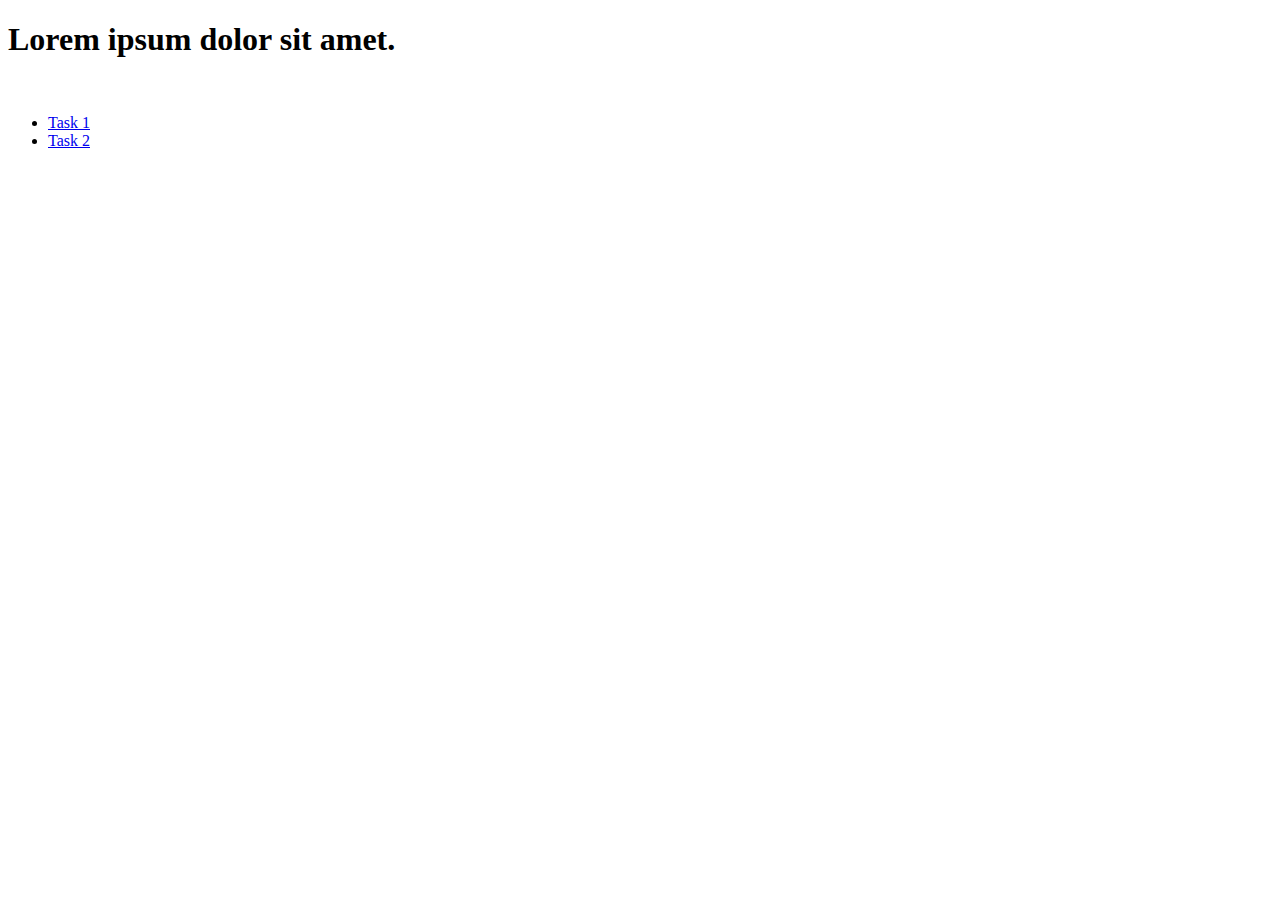
==== src/index.html @ ecae2930 "add gallery and form" ====
<!DOCTYPE html>
<html lang="en">
  <head>
    <meta charset="UTF-8" />
    <link rel="icon" type="image/svg+xml" href="/favicon.svg" />
    <meta name="viewport" content="width=device-width, initial-scale=1.0" />
    <title>Vanilla App Template</title>
    <link rel="stylesheet" href="./css/styles.css" />
  </head>
  <body>
    <load ="partials/header.html" />

    <section>
      <h1>Lorem ipsum dolor sit amet.</h1>
      <!-- Path to images as from index.html file -->
      <img src="./img/javascript.svg" alt="" />
    </section>

    <ul>
      <li><a href="./1-gallery.html">Task 1</a></li>
      <li><a href="./2-form.html">Task 2</a></li>
    </ul>

    <!-- Loads the specified .html file -->
    <load ="partials/vite-promo.html" />

    <script type="module" src="/main.js"></script>
  </body>
</html>
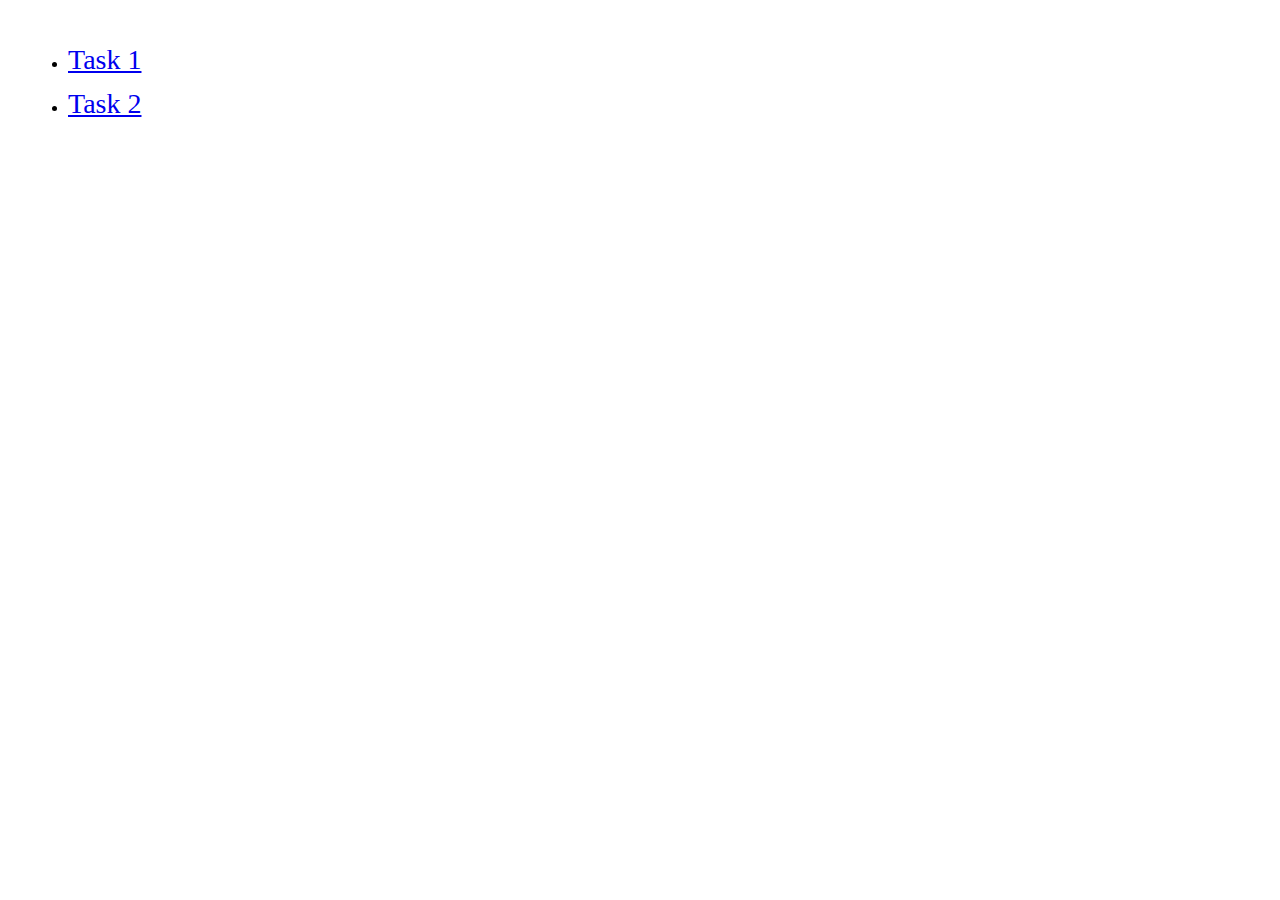
==== commit 57a7e801: "correct project" ====
--- a/src/index.html
+++ b/src/index.html
@@ -8,22 +8,11 @@
     <link rel="stylesheet" href="./css/styles.css" />
   </head>
   <body>
-    <load ="partials/header.html" />
-
-    <section>
-      <h1>Lorem ipsum dolor sit amet.</h1>
-      <!-- Path to images as from index.html file -->
-      <img src="./img/javascript.svg" alt="" />
-    </section>
-
     <ul>
       <li><a href="./1-gallery.html">Task 1</a></li>
       <li><a href="./2-form.html">Task 2</a></li>
     </ul>
 
-    <!-- Loads the specified .html file -->
-    <load ="partials/vite-promo.html" />
-
     <script type="module" src="/main.js"></script>
   </body>
 </html>
--- a/src/css/styles.css
+++ b/src/css/styles.css
@@ -0,0 +1,9 @@
+body {
+  padding: 20px;
+}
+
+a {
+  display: block;
+  font-size: 28px;
+  margin-bottom: 12px;
+}
